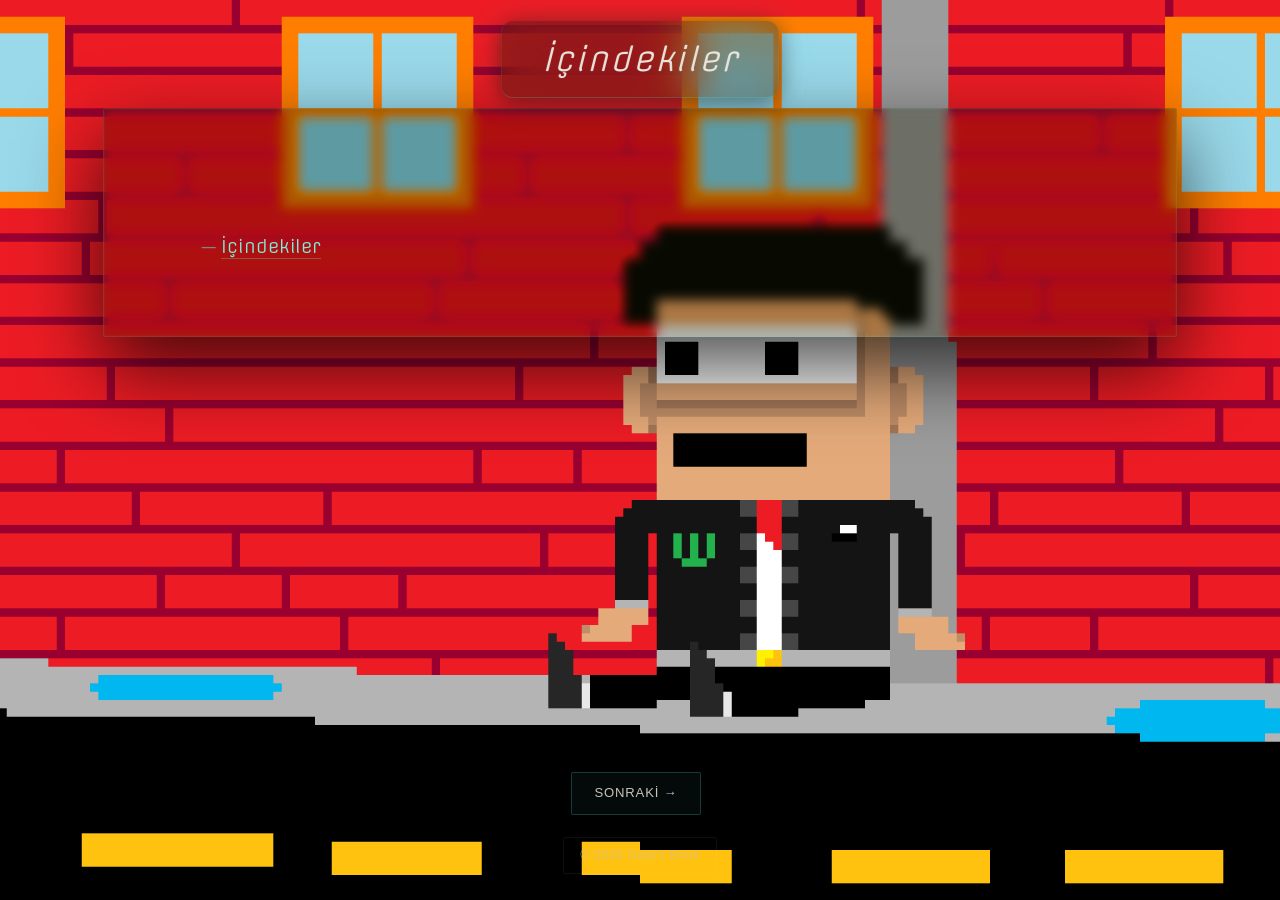
==== en/Lessons/1 Assembly İçindekiler.html @ 03a23892 "Initial Commit" ====
<!DOCTYPE html>
<html lang="tr">
<head>
    <meta charset="UTF-8">
    <meta name="viewport" content="width=device-width, initial-scale=1.0">
    <title>Data's Book on Assembly</title>

    <link rel="icon" type="image/x-icon" href="../Sources/favicon.png">

    <script src="../Sources/JS/setBackgroundMedia.js"></script>

    <link rel="stylesheet" href="../Sources/JS/hljs/vs2015.css">
    <script src="../Sources/JS/hljs/highlight.min.js"></script>
    <script>
        window.onload = function() {
            hljs.highlightAll();
        };
    </script>

    <link rel="stylesheet" href="../Sources/CSS/main.css">
</head>
<body>
    <h1>İçindekiler</h1>

    <div style="height: 100px;"></div>
    
    <div id="mainDiv">
        <ol>
            <li><a href="./1 Assembly İçindekiler.html">İçindekiler</a></li>
        </ol>
    </div>

    <div style="height: 100px;"></div>

    <footer style="position: fixed; left: 0; bottom: 0; width: 100%; background: transparent; text-align: center; padding: 10px 0; z-index: 100;">
        <div>
            <a href="" style="cursor:pointer;">
                Sonraki &rarr;
            </a>
        </div>
        <div>
            <p>&copy; 2026 Data's Book</p>
        </div>
    </footer>
</body>
</html>

<!-- Muhammet Enes nam-ı diğer Data Delete tarafından sevgi ile yapıldı <3 -->
---- en/Sources/JS/hljs/vs2015.css ----
/*
 * Visual Studio 2015 dark style
 * Author: Nicolas LLOBERA <nllobera@gmail.com>
 */
.hljs {
  width: fit-content;
  color: #DCDCDC;

  overflow: hidden;
}
.hljs-keyword,
.hljs-literal,
.hljs-symbol,
.hljs-name {
  color: #569CD6
}
.hljs-link {
  color: #569CD6;
  text-decoration: underline
}
.hljs-built_in,
.hljs-type {
  color: #4EC9B0
}
.hljs-number,
.hljs-class {
  color: #B8D7A3
}
.hljs-string,
.hljs-meta .hljs-string {
  color: #D69D85
}
.hljs-regexp,
.hljs-template-tag {
  color: #9A5334
}
.hljs-subst,
.hljs-function,
.hljs-title,
.hljs-params,
.hljs-formula {
  color: #DCDCDC
}
.hljs-comment,
.hljs-quote {
  color: #57A64A;
  font-style: italic
}
.hljs-doctag {
  color: #608B4E
}
.hljs-meta,
.hljs-meta .hljs-keyword,
.hljs-tag {
  color: #9B9B9B
}
.hljs-variable,
.hljs-template-variable {
  color: #BD63C5
}
.hljs-attr,
.hljs-attribute {
  color: #9CDCFE
}
.hljs-section {
  color: gold
}
.hljs-emphasis {
  font-style: italic
}
.hljs-strong {
  font-weight: bold
}
/*.hljs-code {
  font-family:'Monospace';
}*/
.hljs-bullet,
.hljs-selector-tag,
.hljs-selector-id,
.hljs-selector-class,
.hljs-selector-attr,
.hljs-selector-pseudo {
  color: #D7BA7D
}
.hljs-addition {
  background-color: #144212;
  display: inline-block;
  width: 100%
}
.hljs-deletion {
  background-color: #600;
  display: inline-block;
  width: 100%
}
---- en/Sources/CSS/main.css ----
@import url('https://fonts.googleapis.com/css2?family=Offside&display=swap');


/* ── Reset & Scrollbar ───────────────────────────────────── */
::-webkit-scrollbar { width: 6px; }
::-webkit-scrollbar-track { background: transparent; }
::-webkit-scrollbar-thumb {
    background: rgba(94, 234, 212, 0.25);
    border-radius: 3px;
}
::-webkit-scrollbar-thumb:hover { background: rgba(94, 234, 212, 0.5); }

/* ── Body & Background ───────────────────────────────────── */
body {
    background-image: url("../../Media/image/depressiveData.png");
    background-repeat: no-repeat;
    background-size: cover;
    background-position: center center;
    background-attachment: fixed;
    color: #e8e4db;
    font-family: 'Inter', system-ui, sans-serif;
    font-weight: 300;
    font-size: 16px;
    line-height: 1.75;
    letter-spacing: 0.01em;
    text-shadow: none;
    -webkit-font-smoothing: antialiased;
}

/* ── Video Background ────────────────────────────────────── */
.video-container {
    position: fixed;
    top: 0;
    left: 0;
    width: 100%;
    height: 100%;
    overflow: hidden;
    z-index: -1;
}

#arkaplanVideo {
    width: 100%;
    height: 100%;
    object-fit: cover;
    filter: brightness(0.45) saturate(0.7);
}

/* ── Main Container ──────────────────────────────────────── */
#mainDiv {
    position: relative;
    z-index: 1;
    width: min(92%, 960px);
    margin: 0 auto;
    padding: 7rem 3.5rem 4rem;
    background: rgba(25, 30, 8, 0.35); 
    border: 0.5px solid rgba(94, 234, 212, 0.12);
    border-radius: 2px;
    backdrop-filter: blur(6px) saturate(1.4);
    -webkit-backdrop-filter: blur(6px) saturate(1.4);
    box-shadow:
        0 0 0 0.5px rgba(94, 234, 212, 0.06) inset,
        0 32px 80px rgba(0, 0, 0, 0.7);
}

/* ── Page Title (fixed) ──────────────────────────────────── */
h1 {
    font-family: "Offside", 'Georgia', serif;
    font-size: 2rem;
    font-weight: 300;
    font-style: italic;
    letter-spacing: 0.06em;
    text-align: center;
    color: #e8e4db;
    text-shadow: none;

    position: fixed;
    left: 50%;
    top: 0;
    transform: translateX(-50%);
    z-index: 100;

    width: auto;
    padding: 0.6rem 2.5rem;
    white-space: nowrap;

    background: rgba(25, 30, 8, 0.35); 
    border-bottom: 0.5px solid rgba(94, 234, 212, 0.2);
    border-left: 0.5px solid rgba(94, 234, 212, 0.1);
    border-right: 0.5px solid rgba(94, 234, 212, 0.1);
    border-radius: 12px;
    backdrop-filter: blur(20px);
    -webkit-backdrop-filter: blur(20px);

    /* Breathing teal glow — the signature element */
    box-shadow:
        0 0 40px rgba(94, 234, 212, 0.08),
        0 4px 24px rgba(0, 0, 0, 0.5);
    animation: titleBreath 5s ease-in-out infinite;
}

@keyframes titleBreath {
    0%, 100% { box-shadow: 0 0 30px rgba(94, 234, 212, 0.06), 0 4px 24px rgba(0,0,0,0.5); }
    50%       { box-shadow: 0 0 55px rgba(94, 234, 212, 0.16), 0 4px 24px rgba(0,0,0,0.5); }
}

/* ── Section Headings ────────────────────────────────────── */
h2, h3 {
    font-family: "Offside", 'Georgia', serif;
    font-weight: 400;
    color: #f0ece3;
    margin-top: 3.5rem;
    margin-bottom: 1rem;
    position: relative;
    padding-left: 1.25rem;
}

h2 {
    font-size: 2rem;
    letter-spacing: 0.02em;
    border-left: 2px solid rgba(94, 234, 212, 0.7);
    padding-left: 1rem;
    animation: sectionPulse 6s ease-in-out infinite;
}

h3 {
    font-size: 1.4rem;
    font-style: italic;
    letter-spacing: 0.03em;
    margin-left: 2rem;
    border-left: 1px solid rgba(94, 234, 212, 0.35);
    padding-left: 1rem;
}

@keyframes sectionPulse {
    0%, 100% { border-left-color: rgba(94, 234, 212, 0.5); }
    50%       { border-left-color: rgba(94, 234, 212, 0.9); }
}

/* ── Body Text (pre) ─────────────────────────────────────── */
pre {
    font-family: "Offside", 'Georgia', serif;
    font-size: 1.1rem;
    font-weight: 300;
    line-height: 1.85;
    color: #d4cfc5;
    margin-bottom: 1.25rem;
    word-break: keep-all;
    word-wrap: break-word;
    white-space: pre-wrap;
    letter-spacing: 0.01em;
}

#preh2  { text-indent: 2em; }
#preh3  { margin-left: 2rem; text-indent: 2em; }

/* ── Code Blocks ─────────────────────────────────────────── */
code {
    font-family: 'SF Mono', 'Fira Code', 'Cascadia Code', monospace;
    font-size: 0.875em;
    background: rgba(94, 234, 212, 0.07);
    color: #7eecd8;
    padding: 0.15em 0.45em;
    border-radius: 3px;
    border: 0.5px solid rgba(94, 234, 212, 0.18);
    overflow-x: visible;
    letter-spacing: 0.02em;
}

#codeh2 { margin-left: 2em; }
#codeh3 { margin-left: 4em; }

/* ── Lists ───────────────────────────────────────────────── */
li {
    font-family: "Offside", 'Georgia', serif;
    font-size: 1.1rem;
    font-weight: 300;
    color: #d4cfc5;
    margin-bottom: 0.5rem;
    border-radius: 0;
    width: fit-content;
    list-style-position: inside;
    text-align: left;
    display: list-item;
    word-break: break-all;
    word-wrap: break-word;
    white-space: pre-wrap;
    line-height: 1.1;

    /* Subtle teal bullet */
    list-style-type: none;
    padding-left: 1.2em;
    position: relative;
}

li::before {
    content: '—';
    position: absolute;
    left: 0;
    color: rgba(94, 234, 212, 0.55);
    font-weight: 300;
}

#listh3 { margin-left: 2em; }

/* ── Images ──────────────────────────────────────────────── */
#divh2Img {
    text-align: center;
    margin: 0 0 1.5rem 2em;
}
#divh2Img img {
    display: block;
    border-radius: 4px;
    border: 0.5px solid rgba(94, 234, 212, 0.15);
    box-shadow: 0 8px 40px rgba(0, 0, 0, 0.5);
    transition: box-shadow 0.3s ease, border-color 0.3s ease;
}
#divh2Img img:hover {
    border-color: rgba(94, 234, 212, 0.4);
    box-shadow: 0 8px 50px rgba(94, 234, 212, 0.12), 0 12px 40px rgba(0,0,0,0.55);
}

#divh3Img {
    text-align: center;
    margin: 0 0 1.5rem 4em;
}
#divh3Img img {
    display: block;
    border-radius: 4px;
    border: 0.5px solid rgba(94, 234, 212, 0.1);
    box-shadow: 0 6px 30px rgba(0, 0, 0, 0.45);
    transition: box-shadow 0.3s ease, border-color 0.3s ease;
}
#divh3Img img:hover {
    border-color: rgba(94, 234, 212, 0.35);
    box-shadow: 0 6px 40px rgba(94, 234, 212, 0.1), 0 10px 30px rgba(0,0,0,0.5);
}

/* ── Videos ──────────────────────────────────────────────── */
#divh2Vid {
    text-align: left;
    margin: 0 0 1.5rem 2em;
}
#divh2Vid video {
    display: block;
    border-radius: 4px;
    border: 0.5px solid rgba(94, 234, 212, 0.15);
    box-shadow: 0 8px 40px rgba(0, 0, 0, 0.5);
}

#divh3Vid {
    margin: 0 0 1.5rem 4em;
}
#divh3Vid video {
    display: block;
    border-radius: 4px;
    border: 0.5px solid rgba(94, 234, 212, 0.1);
    box-shadow: 0 6px 30px rgba(0, 0, 0, 0.45);
}

/* ── Tables ──────────────────────────────────────────────── */
#tableh2 {
    font-family: 'Inter', system-ui, sans-serif;
    font-size: 0.9rem;
    font-weight: 300;
    color: #d4cfc5;
    width: fit-content;
    margin-left: 2em;
    margin-bottom: 1.5rem;
    border: 0.5px solid rgba(94, 234, 212, 0.18);
    border-collapse: collapse;
    border-radius: 4px;
    overflow: hidden;
}
#tableh2 th {
    background: rgba(94, 234, 212, 0.08);
    color: #8fefd8;
    font-weight: 500;
    letter-spacing: 0.05em;
    text-transform: uppercase;
    font-size: 0.78rem;
    padding: 0.6rem 1.2rem;
    border-bottom: 0.5px solid rgba(94, 234, 212, 0.25);
    text-align: center;
}
#tableh2 td {
    padding: 0.55rem 1.2rem;
    border-bottom: 0.5px solid rgba(255, 255, 255, 0.05);
    text-align: center;
}
#tableh2 tr:last-child td { border-bottom: none; }
#tableh2 tr:hover td { background: rgba(94, 234, 212, 0.04); }

#tableh3 {
    font-family: 'Inter', system-ui, sans-serif;
    font-size: 0.9rem;
    font-weight: 300;
    color: #d4cfc5;
    width: fit-content;
    margin-left: 4em;
    margin-bottom: 1.5rem;
    border: 0.5px solid rgba(94, 234, 212, 0.14);
    border-collapse: collapse;
}
#tableh3 th {
    background: rgba(94, 234, 212, 0.06);
    color: #8fefd8;
    font-weight: 500;
    letter-spacing: 0.05em;
    text-transform: uppercase;
    font-size: 0.78rem;
    padding: 0.6rem 1.2rem;
    border-bottom: 0.5px solid rgba(94, 234, 212, 0.2);
    text-align: center;
}
#tableh3 td {
    padding: 0.55rem 1.2rem;
    border-bottom: 0.5px solid rgba(255, 255, 255, 0.04);
    text-align: center;
}
#tableh3 tr:last-child td { border-bottom: none; }
#tableh3 tr:hover td { background: rgba(94, 234, 212, 0.03); }

/* ── Links ───────────────────────────────────────────────── */
link, a {
    color: #7eecd8;
    text-decoration: none;
    border-bottom: 0.5px solid rgba(94, 234, 212, 0.3);
    transition: color 0.2s ease, border-color 0.2s ease;
}
a:hover {
    color: #adf5e8;
    border-bottom-color: rgba(94, 234, 212, 0.7);
}

/* ── Footer ──────────────────────────────────────────────── */
footer {
    background: transparent;
    color: rgba(232, 228, 219, 0.5);
    text-align: center;
    padding: 3rem 0 2rem;
    margin-top: 5rem;
}

footer div {
    margin-bottom: 1rem;
}

footer div a {
    display: inline-block;
    color: #c8c3b8;
    border: 0.5px solid rgba(94, 234, 212, 0.22);
    border-bottom: 0.5px solid rgba(94, 234, 212, 0.22);
    padding: 0.55rem 1.4rem;
    margin-right: 0.5rem;
    margin-bottom: 0.4rem;
    border-radius: 2px;
    cursor: pointer;
    font-family: 'Inter', sans-serif;
    font-size: 0.82rem;
    font-weight: 400;
    letter-spacing: 0.06em;
    text-transform: uppercase;
    background: rgba(94, 234, 212, 0.04);
    backdrop-filter: blur(8px);
    transition: background 0.2s ease, color 0.2s ease, border-color 0.2s ease;
}

footer div a:hover {
    background: rgba(94, 234, 212, 0.1);
    color: #9ef5e4;
    border-color: rgba(94, 234, 212, 0.45);
}

footer div p {
    margin: 1rem auto 0;
    font-size: 0.78rem;
    font-family: 'Inter', sans-serif;
    font-weight: 300;
    color: rgba(200, 195, 184, 0.55);
    letter-spacing: 0.04em;
    width: fit-content;
    text-align: center;
    padding: 0.4rem 1rem;
    border: 0.5px solid rgba(255,255,255,0.06);
    border-radius: 2px;
}

/* ============================================================
   MOBILE — max-width: 768px
   ============================================================ */
@media screen and (max-width: 768px) {

    #mainDiv {
        width: 100%;
        padding: 5.5rem 1.25rem 2.5rem;
        border-radius: 0;
        border-left: none;
        border-right: none;
    }

    h1 {
        font-size: 1.35rem;
        padding: 0.5rem 1.25rem;
        max-width: 94%;
        white-space: nowrap;
        overflow: hidden;
        text-overflow: ellipsis;
    }

    h2 {
        font-size: 1.5rem;
        margin-left: 0;
        margin-top: 2.5rem;
    }

    h3 {
        font-size: 1.2rem;
        margin-left: 1rem;
    }

    pre {
        font-size: 0.95rem;
        overflow-x: auto;
    }
    #preh2, #preh3 {
        margin-left: 0;
        text-indent: 1em;
    }

    #codeh2, #codeh3 {
        margin-left: 0;
        font-size: 0.82rem;
    }
    code { overflow-x: auto; }

    li {
        font-size: 0.95rem;
        margin-left: 0;
    }
    #listh3 { margin-left: 1em; }

    #divh2Img, #divh3Img {
        margin-left: 0;
        text-align: center;
    }
    #divh2Img img, #divh3Img img {
        width: 100%;
        max-width: 100%;
        height: auto;
    }

    #divh2Vid, #divh3Vid {
        margin-left: 0;
        text-align: center;
    }
    #divh2Vid video, #divh3Vid video {
        width: 100% !important;
        max-width: 100%;
        height: auto;
    }

    #tableh2, #tableh3 {
        margin-left: 0;
        font-size: 0.82rem;
        display: block;
        overflow-x: auto;
        max-width: 100%;
    }

    footer {
        padding: 2rem 1rem;
    }
    footer div a {
        padding: 0.5rem 1rem;
        margin: 4px;
        font-size: 0.78rem;
        display: inline-block;
    }
    footer div p {
        font-size: 0.75rem;
        padding: 0.35rem 0.75rem;
    }
    footer div:last-child { position: static; margin-top: 0.75rem; }
}

/* ============================================================
   SMALL MOBILE — max-width: 480px
   ============================================================ */
@media screen and (max-width: 480px) {

    #mainDiv {
        padding: 5rem 1rem 2rem;
    }

    h1 {
        font-size: 1.15rem;
        padding: 0.45rem 1rem;
    }

    h2 { font-size: 1.35rem; }
    h3 { font-size: 1.1rem; }

    pre {
        font-size: 0.88rem;
        line-height: 1.7;
    }

    li { font-size: 0.88rem; }

    footer div a {
        padding: 0.45rem 0.9rem;
        font-size: 0.74rem;
    }
}
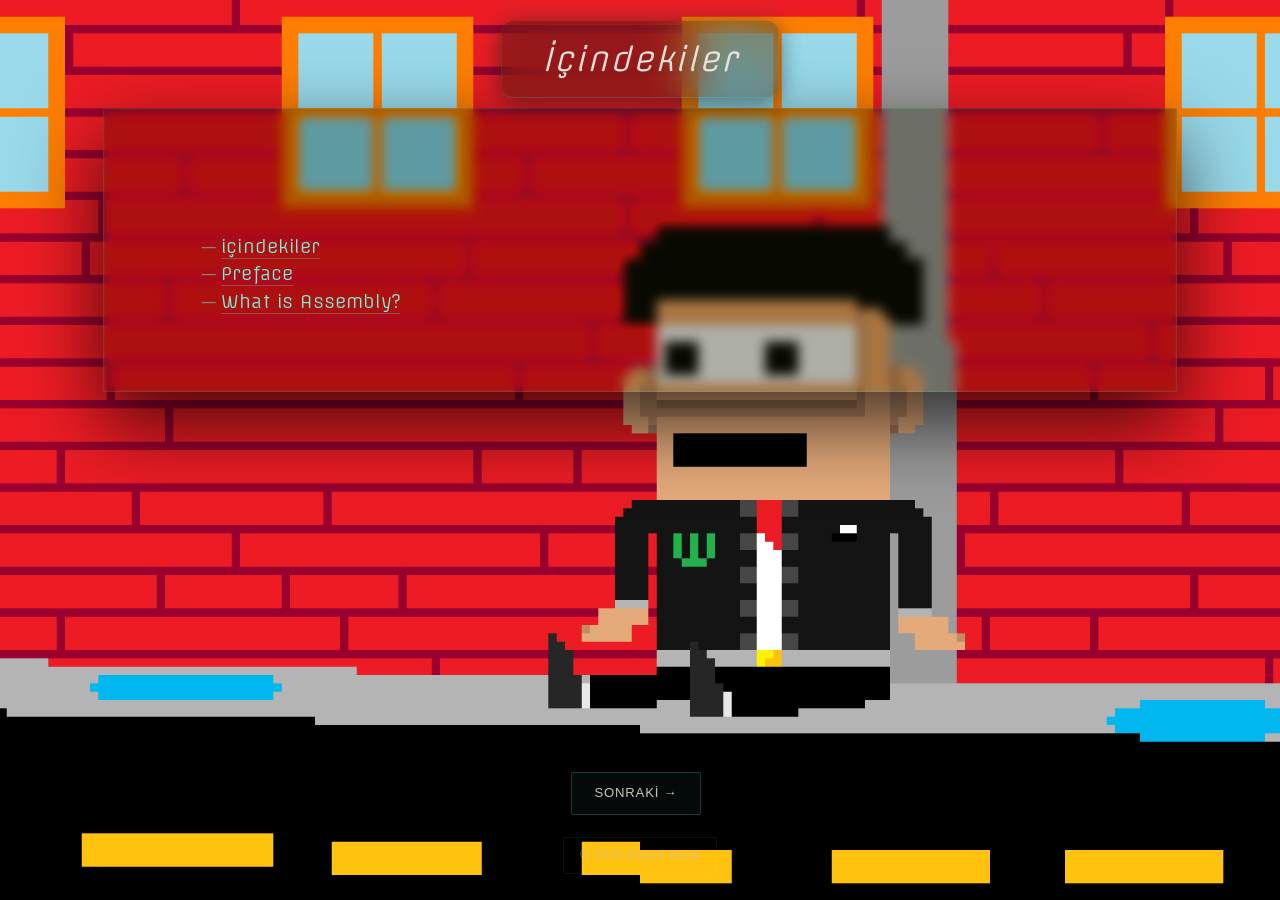
==== commit 7d75166c: "commited preface and first page" ====
--- a/en/Lessons/1 Assembly İçindekiler.html
+++ b/en/Lessons/1 Assembly İçindekiler.html
@@ -26,7 +26,9 @@
     
     <div id="mainDiv">
         <ol>
-            <li><a href="./1 Assembly İçindekiler.html">İçindekiler</a></li>
+            <li><a href="./1 assembly içindekiler.html">içindekiler</a></li>
+            <li><a href="./2 preface.html">Preface</a></li>
+            <li><a href="./3 What is Assembly.html">What is Assembly?</a></li>
         </ol>
     </div>
 
@@ -34,7 +36,7 @@
 
     <footer style="position: fixed; left: 0; bottom: 0; width: 100%; background: transparent; text-align: center; padding: 10px 0; z-index: 100;">
         <div>
-            <a href="" style="cursor:pointer;">
+            <a href="2 preface.html" style="cursor:pointer;">
                 Sonraki &rarr;
             </a>
         </div>
@@ -45,4 +47,4 @@
 </body>
 </html>
 
-<!-- Muhammet Enes nam-ı diğer Data Delete tarafından sevgi ile yapıldı <3 -->+<!-- Muhammet Enes nam-ı diğer Data Delete tarafından sevgi ile yapıldı <3 -->
